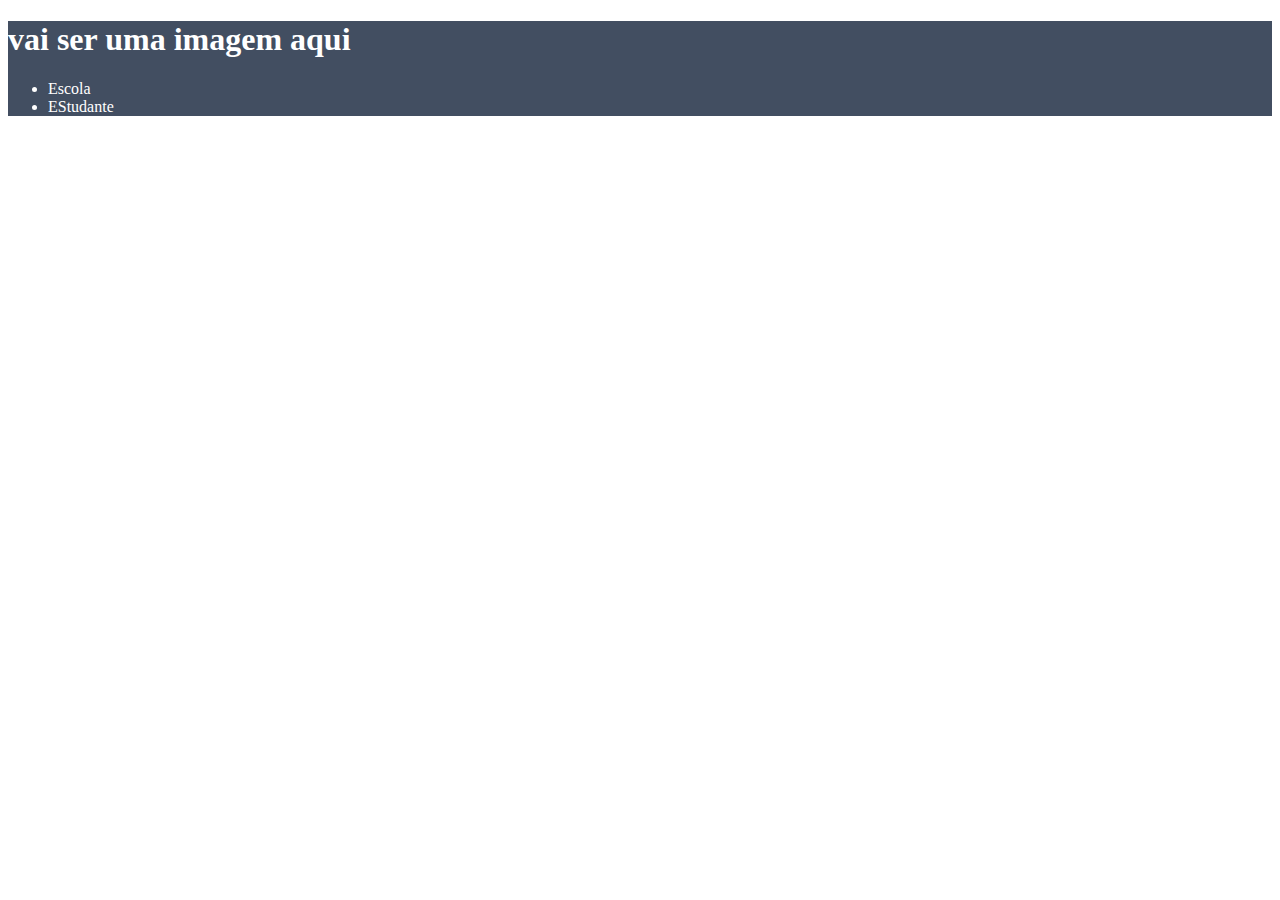
==== index.html @ 4144995b "iniciei o header" ====
<!DOCTYPE html>
<html lang="en">
<head>
    <meta charset="UTF-8">
    <meta http-equiv="X-UA-Compatible" content="IE=edge">
    <meta name="viewport" content="width=device-width, initial-scale=1.0">
    <title>Document</title>
    <link rel="stylesheet" href="style.css">
</head>
<body>
    <header>
        <h1>vai ser uma imagem aqui</h1>
<ul>
    <li>Escola</li>
    <li>EStudante</li>  
    </header>
 
</body>
</html>
---- style.css ----
header {
    background-color: #424e61;
    color: white;
}
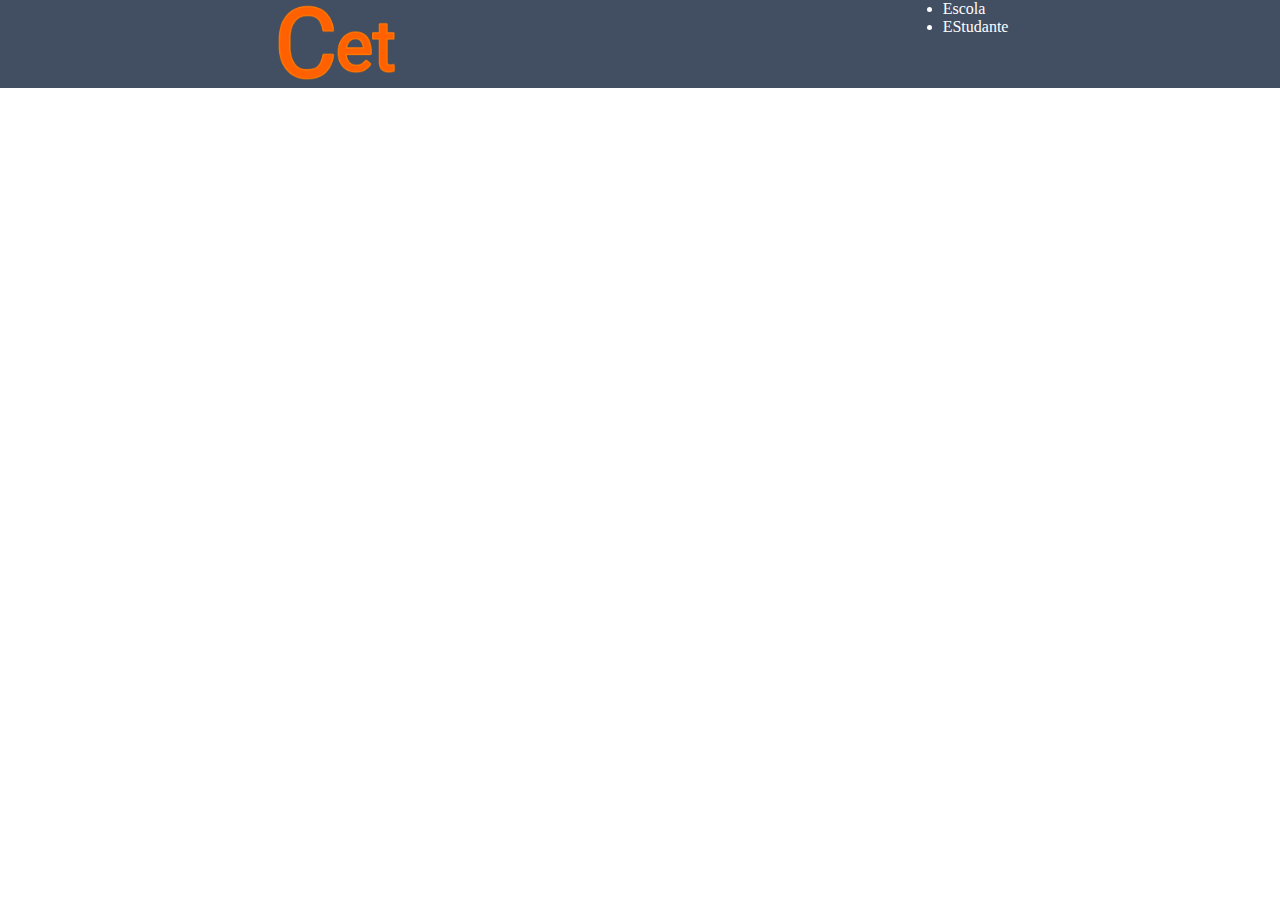
==== commit b8d12fa5: "na metade" ====
--- a/index.html
+++ b/index.html
@@ -8,11 +8,11 @@
     <link rel="stylesheet" href="style.css">
 </head>
 <body>
-    <header>
-        <h1>vai ser uma imagem aqui</h1>
-<ul>
-    <li>Escola</li>
-    <li>EStudante</li>  
+    <header class="cabecalho">
+        <img class="cabecalho-imagem" src="Logo-cet.png" alt="logo da cet">
+<ul class="cabecalho-lista">
+    <li class="cabecalho-lista-item">Escola</li>
+    <li class="cabecalho-lista-item">EStudante</li>  
     </header>
  
 </body>
--- a/style.css
+++ b/style.css
@@ -1,4 +1,20 @@
-header {
+*{
+    margin: 0;
+    padding: 0;
+}
+
+.cabecalho {
     background-color: #424e61;
     color: white;
+    display: flex;
+    justify-content: space-around;
+}
+
+.cabecalho-imagem{
+width: 10%;
+}
+
+.cabecalho-lista-item{
+    display:inline-block
+    margin: 0 16px;
 }